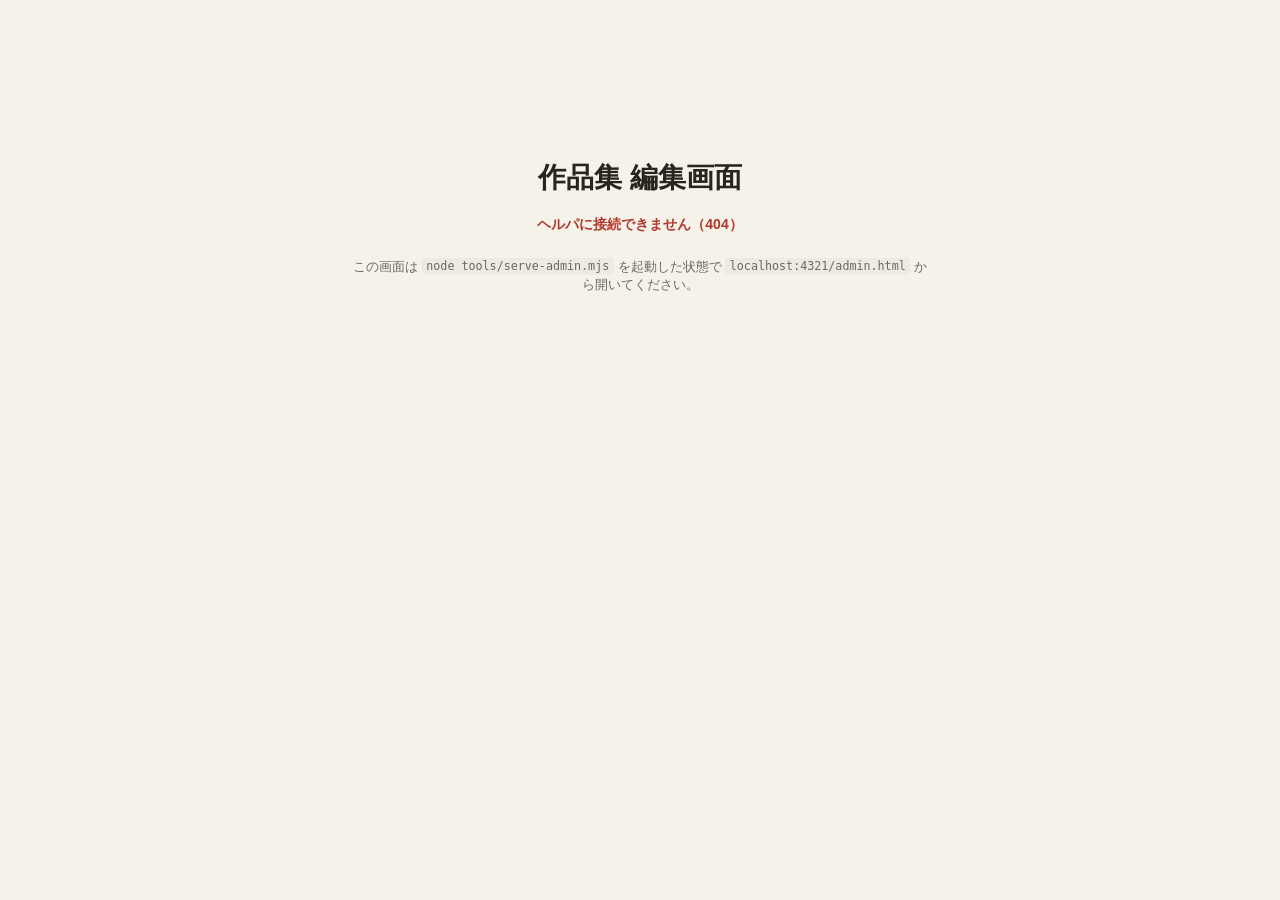
==== admin.html @ 7f68aa2d "サイトをデータ駆動化＋ローカル管理画面を追加 - content/site.json を唯一のソースに、tools/build_site.mjs で index.html/data.js を生成（見た" ====
<!DOCTYPE html>
<html lang="ja">
<head>
<meta charset="UTF-8">
<meta name="viewport" content="width=device-width, initial-scale=1">
<title>作品集 — 編集</title>
<link rel="icon" href='data:image/svg+xml,<svg xmlns="http://www.w3.org/2000/svg" viewBox="0 0 64 64"><rect width="64" height="64" rx="8" fill="%231f6f4a"/></svg>'>
<link rel="stylesheet" href="assets/admin/admin.css">
</head>
<body>
<div id="boot" class="boot">
  <h1>作品集 編集画面</h1>
  <p class="boot__msg" id="bootMsg">読み込み中…</p>
  <p class="boot__hint">この画面は <code>node tools/serve-admin.mjs</code> を起動した状態で <code>localhost:4321/admin.html</code> から開いてください。</p>
</div>

<div id="app" hidden>
  <header class="topbar">
    <div class="topbar__title">作品集 編集</div>
    <div class="topbar__actions">
      <a class="btn btn--ghost" href="index.html" target="_blank" rel="noopener">プレビュー↗</a>
      <button class="btn" id="btnSave">保存</button>
      <button class="btn btn--primary" id="btnPublish">本番へ公開</button>
    </div>
    <div class="topbar__status" id="status" aria-live="polite"></div>
  </header>

  <main class="wrap">
    <section class="editor" id="editor"></section>

    <aside class="side">
      <div class="panel" id="selPanel" hidden>
        <h2>選択中の画像</h2>
        <div class="sel">
          <img id="selImg" alt="">
          <div class="sel__body">
            <div class="sel__id" id="selId"></div>
            <label class="fld"><span>説明文（alt）</span>
              <textarea id="selAlt" rows="2" placeholder="画像の説明（読み上げ・代替表示用）"></textarea>
            </label>
            <div class="sel__btns">
              <button class="btn btn--sm" id="selUnplace">配置から外す</button>
              <button class="btn btn--sm btn--danger" id="selDelete">完全に削除</button>
            </div>
          </div>
        </div>
      </div>

      <div class="panel">
        <h2>画像を追加</h2>
        <label class="fld"><span>追加先セクション</span>
          <select id="upAct">
            <option value="1st">act.1 Tシャツイラスト</option>
            <option value="2nd">act.2 和風デザイン</option>
            <option value="3rd">act.3 グッズ</option>
            <option value="4th">act.4（夜・演舞）</option>
            <option value="ex">ギャラリーのみ（ex）</option>
          </select>
        </label>
        <label class="drop" id="drop">
          <input type="file" id="file" accept="image/*" hidden>
          画像を選ぶ / ここにドロップ
        </label>
        <p class="hint">アップロードすると自動でサイズ最適化され、選んだセクションの末尾に新しい行として追加されます。</p>
      </div>

      <div class="panel">
        <h2>ヘルプ</h2>
        <ul class="help">
          <li>画像は<b>ドラッグ</b>で行の中・行の間・セクション間を移動できます。</li>
          <li>画像を<b>クリック</b>すると説明文の編集・削除ができます。</li>
          <li>「行を追加」で新しい横一列を作れます。空の行は保存時に消えます。</li>
          <li>編集したら<b>保存</b>、それを世に出すときだけ<b>本番へ公開</b>。</li>
        </ul>
      </div>
    </aside>
  </main>
</div>

<script src="assets/admin/admin.js" defer></script>
</body>
</html>
---- assets/admin/admin.css ----
@charset "UTF-8";
:root {
  --washi: #f5f2ea; --sumi: #26251f; --soft: #6b6a62; --line: #dad6cc;
  --shu: #b3392b; --green: #1f6f4a; --panel: #fff; --shadow: 0 1px 3px rgba(0,0,0,.08);
  --font: "Hiragino Kaku Gothic ProN", "Hiragino Sans", "Yu Gothic", sans-serif;
}
* { box-sizing: border-box; }
body { margin: 0; font-family: var(--font); color: var(--sumi); background: var(--washi); font-size: 14px; }
img { display: block; max-width: 100%; }
code { background: #eceae2; padding: .1em .4em; border-radius: 4px; font-size: .9em; }

.boot { max-width: 40rem; margin: 12vh auto; padding: 2rem; text-align: center; }
.boot h1 { font-weight: 600; }
.boot__hint { color: var(--soft); font-size: 13px; margin-top: 1.5rem; }
.boot.error .boot__msg { color: var(--shu); font-weight: 600; }

.topbar { position: sticky; top: 0; z-index: 10; display: flex; align-items: center; gap: 1rem;
  padding: .7rem 1.2rem; background: var(--panel); border-bottom: 1px solid var(--line); box-shadow: var(--shadow); }
.topbar__title { font-weight: 600; letter-spacing: .04em; }
.topbar__actions { display: flex; gap: .5rem; margin-left: auto; }
.topbar__status { position: absolute; left: 1.2rem; bottom: -1.6rem; font-size: 12px; color: var(--soft); }
.topbar__status.ok { color: var(--green); } .topbar__status.err { color: var(--shu); }

.btn { font: inherit; border: 1px solid var(--line); background: #fff; color: var(--sumi);
  padding: .5rem .9rem; border-radius: 7px; cursor: pointer; transition: background .15s, border-color .15s; }
.btn:hover { background: #f0ede5; }
.btn:focus-visible { outline: 2px solid var(--shu); outline-offset: 2px; }
.btn--primary { background: var(--green); border-color: var(--green); color: #fff; }
.btn--primary:hover { background: #195c3d; }
.btn--ghost { background: transparent; }
.btn--danger { color: var(--shu); border-color: #e3b8b2; }
.btn--danger:hover { background: #f7e9e7; }
.btn--sm { padding: .35rem .6rem; font-size: 12px; }
.btn[disabled] { opacity: .5; cursor: default; }

.wrap { display: grid; grid-template-columns: minmax(0,1fr) 22rem; gap: 1.5rem; padding: 1.5rem; max-width: 90rem; margin: 0 auto; align-items: start; }
@media (max-width: 900px) { .wrap { grid-template-columns: minmax(0,1fr); } .side { order: -1; } }

.sec { background: var(--panel); border: 1px solid var(--line); border-radius: 10px; margin-bottom: 1.2rem; box-shadow: var(--shadow); overflow: hidden; }
.sec__head { display: flex; align-items: center; gap: .8rem; padding: .8rem 1rem; background: #faf8f2; border-bottom: 1px solid var(--line); flex-wrap: wrap; }
.sec__badge { font-weight: 700; letter-spacing: .05em; }
.sec__head input { font: inherit; padding: .35rem .5rem; border: 1px solid var(--line); border-radius: 6px; background: #fff; }
.sec__title { width: 6rem; font-weight: 600; }
.sec__sub { width: 11rem; }
.sec__body { padding: 1rem; }
.sec--night .sec__head { background: #23303a; color: #eee; border-color: #33424e; }
.sec--night .sec__badge { color: #fff; }

.row { display: flex; gap: .5rem; flex-wrap: wrap; align-items: stretch; min-height: 84px;
  padding: .5rem; border: 1.5px dashed var(--line); border-radius: 8px; margin-bottom: .5rem; background: #fcfbf7; }
.row.drop-hot { border-color: var(--shu); background: #fbeeeb; }
.row__tag { align-self: center; font-size: 11px; color: var(--soft); writing-mode: initial; padding: 0 .3rem; }

.chip { position: relative; border: 1px solid var(--line); border-radius: 6px; overflow: hidden; cursor: grab;
  background: #fff; width: 96px; height: 72px; flex: 0 0 auto; }
.chip:active { cursor: grabbing; }
.chip img { width: 100%; height: 100%; object-fit: cover; }
.chip.sel { outline: 3px solid var(--shu); outline-offset: 1px; }
.chip--wide { width: 150px; }
.chip__kind { position: absolute; left: 0; bottom: 0; font-size: 10px; background: rgba(179,57,43,.9); color: #fff; padding: 1px 4px; }
.chip.dragging { opacity: .4; }

.single { display: flex; align-items: center; gap: .6rem; padding: .4rem; border: 1px solid var(--line);
  border-radius: 8px; margin-bottom: .5rem; background: #fff; }
.single .chip { cursor: pointer; }
.single__ctl { display: flex; gap: .3rem; margin-left: auto; align-items: center; }
.single__label { font-size: 12px; color: var(--soft); }

.rowadd { font-size: 12px; color: var(--soft); background: none; border: none; cursor: pointer; padding: .3rem 0; }
.rowadd:hover { color: var(--shu); }

.side { display: flex; flex-direction: column; gap: 1rem; position: sticky; top: 4.5rem; }
.panel { background: var(--panel); border: 1px solid var(--line); border-radius: 10px; padding: 1rem; box-shadow: var(--shadow); }
.panel h2 { margin: 0 0 .7rem; font-size: 13px; letter-spacing: .05em; color: var(--soft); text-transform: uppercase; }
.fld { display: block; margin-bottom: .7rem; }
.fld > span { display: block; font-size: 12px; color: var(--soft); margin-bottom: .25rem; }
.fld textarea, .fld select, .fld input { width: 100%; font: inherit; padding: .45rem .5rem; border: 1px solid var(--line); border-radius: 6px; background: #fff; }
.hint { font-size: 12px; color: var(--soft); margin: .3rem 0 0; }
.help { margin: 0; padding-left: 1.1rem; font-size: 12.5px; color: var(--soft); line-height: 1.7; }
.help b { color: var(--sumi); }

.drop { display: grid; place-items: center; height: 90px; border: 2px dashed var(--line); border-radius: 8px;
  color: var(--soft); cursor: pointer; text-align: center; transition: border-color .15s, background .15s; }
.drop:hover, .drop.hot { border-color: var(--green); background: #eef6f1; color: var(--green); }

.sel { display: flex; gap: .8rem; }
.sel img { width: 84px; height: 84px; object-fit: cover; border-radius: 6px; border: 1px solid var(--line); }
.sel__body { flex: 1; min-width: 0; }
.sel__id { font-size: 12px; color: var(--soft); margin-bottom: .4rem; }
.sel__btns { display: flex; gap: .4rem; }

.prof-fields { display: grid; gap: .5rem; }
.prof-fields input { font: inherit; padding: .4rem .5rem; border: 1px solid var(--line); border-radius: 6px; }
.prof-line { display: flex; gap: .4rem; }
.prof-line input:first-child { width: 5rem; }
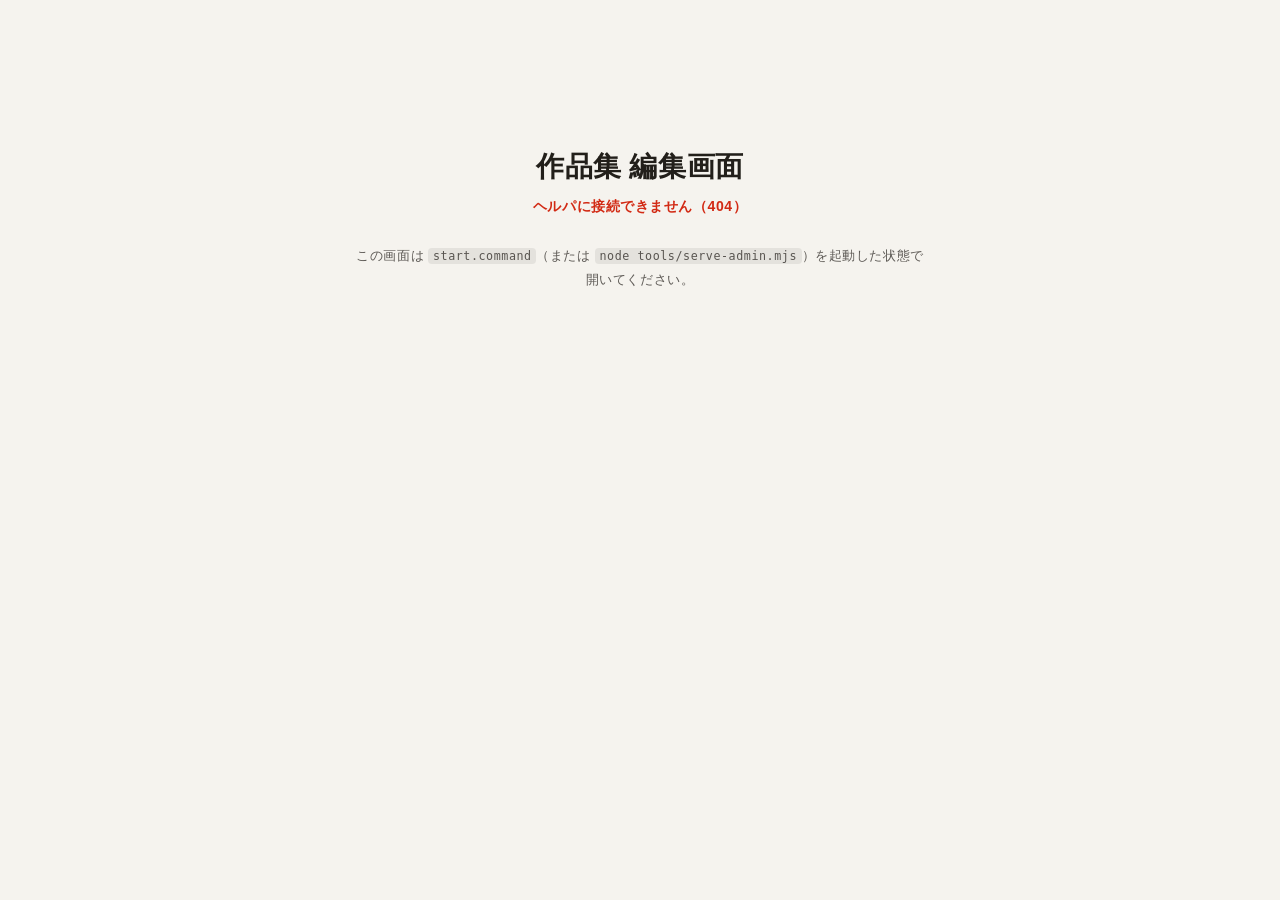
==== commit 6b7716db: "管理画面を全面刷新、幕間演出を削除しプロフィールへ写真吸収 - kure（幕間の暗転演出）を削除。夕暮れ写真はact5(profile)先頭のリード画像に吸収 - ギャラリーの表示順を content" ====
--- a/admin.html
+++ b/admin.html
@@ -5,13 +5,14 @@
 <meta name="viewport" content="width=device-width, initial-scale=1">
 <title>作品集 — 編集</title>
 <link rel="icon" href='data:image/svg+xml,<svg xmlns="http://www.w3.org/2000/svg" viewBox="0 0 64 64"><rect width="64" height="64" rx="8" fill="%231f6f4a"/></svg>'>
+<link rel="stylesheet" href="assets/css/style.css">
 <link rel="stylesheet" href="assets/admin/admin.css">
 </head>
 <body>
 <div id="boot" class="boot">
   <h1>作品集 編集画面</h1>
   <p class="boot__msg" id="bootMsg">読み込み中…</p>
-  <p class="boot__hint">この画面は <code>node tools/serve-admin.mjs</code> を起動した状態で <code>localhost:4321/admin.html</code> から開いてください。</p>
+  <p class="boot__hint">この画面は <code>start.command</code>（または <code>node tools/serve-admin.mjs</code>）を起動した状態で開いてください。</p>
 </div>
 
 <div id="app" hidden>
@@ -25,11 +26,16 @@
     <div class="topbar__status" id="status" aria-live="polite"></div>
   </header>
 
+  <div class="tray" id="tray" hidden>
+    <div class="tray__label">新しく追加した画像 <small>— ドラッグして好きな場所へ配置</small></div>
+    <div class="tray__items" id="trayItems"></div>
+  </div>
+
   <main class="wrap">
-    <section class="editor" id="editor"></section>
+    <section class="canvas" id="canvas"></section>
 
-    <aside class="side">
-      <div class="panel" id="selPanel" hidden>
+    <aside class="side" id="selPanel" hidden>
+      <div class="panel">
         <h2>選択中の画像</h2>
         <div class="sel">
           <img id="selImg" alt="">
@@ -38,45 +44,17 @@
             <label class="fld"><span>説明文（alt）</span>
               <textarea id="selAlt" rows="2" placeholder="画像の説明（読み上げ・代替表示用）"></textarea>
             </label>
-            <div class="sel__btns">
-              <button class="btn btn--sm" id="selUnplace">配置から外す</button>
-              <button class="btn btn--sm btn--danger" id="selDelete">完全に削除</button>
-            </div>
+            <button class="btn btn--sm btn--danger" id="selDelete">完全に削除</button>
           </div>
         </div>
-      </div>
-
-      <div class="panel">
-        <h2>画像を追加</h2>
-        <label class="fld"><span>追加先セクション</span>
-          <select id="upAct">
-            <option value="1st">act.1 Tシャツイラスト</option>
-            <option value="2nd">act.2 和風デザイン</option>
-            <option value="3rd">act.3 グッズ</option>
-            <option value="4th">act.4（夜・演舞）</option>
-            <option value="ex">ギャラリーのみ（ex）</option>
-          </select>
-        </label>
-        <label class="drop" id="drop">
-          <input type="file" id="file" accept="image/*" hidden>
-          画像を選ぶ / ここにドロップ
-        </label>
-        <p class="hint">アップロードすると自動でサイズ最適化され、選んだセクションの末尾に新しい行として追加されます。</p>
-      </div>
-
-      <div class="panel">
-        <h2>ヘルプ</h2>
-        <ul class="help">
-          <li>画像は<b>ドラッグ</b>で行の中・行の間・セクション間を移動できます。</li>
-          <li>画像を<b>クリック</b>すると説明文の編集・削除ができます。</li>
-          <li>「行を追加」で新しい横一列を作れます。空の行は保存時に消えます。</li>
-          <li>編集したら<b>保存</b>、それを世に出すときだけ<b>本番へ公開</b>。</li>
-        </ul>
+        <button class="btn btn--sm btn--ghost" id="selClose" style="margin-top:.6rem">閉じる</button>
       </div>
     </aside>
   </main>
 </div>
 
+<input type="file" id="fileInput" accept="image/*" hidden multiple>
+
 <script src="assets/admin/admin.js" defer></script>
 </body>
 </html>
--- a/assets/css/style.css
+++ b/assets/css/style.css
@@ -0,0 +1,528 @@
+@charset "UTF-8";
+/* ============================================================
+   岩田暉良 作品集
+   マクロ構造: ジャスティファイド・ロウ（行充填）の密な図録。
+   幕の変わり目のみフルブリードが破る。二幕（紙→夜→紙）。
+   規律: 色・字体は全てトークン経由 / アニメは transform・opacity のみ
+   critique: Philosophy 5 / Hierarchy 4 / Execution 4 / Specificity 5 / Restraint 4 / Variety 4
+   ============================================================ */
+
+/* ---------- tokens ---------- */
+:root {
+  /* 紙の幕 */
+  --washi:       oklch(0.965 0.008 95);
+  --washi-shade: oklch(0.932 0.012 95);
+  --sumi:        oklch(0.240 0.010 80);
+  --sumi-soft:   oklch(0.240 0.010 80 / 0.72);
+  --sumi-faint:  oklch(0.240 0.010 80 / 0.16);
+  --shu:         oklch(0.560 0.205 31);
+  --kin:         oklch(0.760 0.115 88);
+
+  /* 夜の幕 */
+  --night-bg:    oklch(0.145 0.015 285);
+  --night-shade: oklch(0.195 0.015 285);
+  --night-ink:   oklch(0.920 0.012 95);
+  --night-soft:  oklch(0.920 0.012 95 / 0.68);
+  --night-faint: oklch(0.920 0.012 95 / 0.18);
+  --shu-bright:  oklch(0.635 0.215 33);
+
+  /* 字体（システムのみ・ネットワークゼロ） */
+  --font-display: "Hiragino Mincho ProN", "Hiragino Mincho Pro", "YuMincho", "Yu Mincho", "Noto Serif JP", serif;
+  --font-ui: "Hiragino Kaku Gothic ProN", "Hiragino Sans", "Yu Gothic", "YuGothic", "Noto Sans JP", sans-serif;
+
+  /* 級数 */
+  --fs-display: clamp(3.2rem, 2rem + 6.5vw, 7rem);
+  --fs-maku:    clamp(2.6rem, 1.8rem + 4vw, 5.5rem);
+  --fs-h2:      clamp(1.35rem, 1.1rem + 1.2vw, 2rem);
+  --fs-body:    clamp(1rem, 0.94rem + 0.3vw, 1.125rem);
+  --fs-caption: 0.8125rem;
+  --fs-fig:     0.75rem;
+
+  --lh-body: 1.9;
+  --ls-body: 0.04em;
+  --ls-fig:  0.14em;
+
+  /* 余白（密） */
+  --gap: clamp(4px, 0.55vw, 9px);
+  --s-1: 0.25rem; --s-2: 0.5rem; --s-3: 1rem; --s-4: 1.5rem;
+  --s-5: 2.5rem;  --s-6: 4rem;
+
+  --w-spine: 100rem;
+
+  /* モーション */
+  --ease-out: cubic-bezier(0.22, 1, 0.36, 1);
+  --dur-reveal: 640ms;
+  --dur-akaten: 1300ms;
+}
+
+/* ---------- base ---------- */
+*, *::before, *::after { box-sizing: border-box; }
+
+html {
+  overflow-x: clip;
+  background: var(--washi);
+  scroll-behavior: smooth;
+}
+
+body {
+  margin: 0;
+  font-family: var(--font-ui);
+  font-size: var(--fs-body);
+  line-height: var(--lh-body);
+  letter-spacing: var(--ls-body);
+  color: var(--sumi);
+  -webkit-font-smoothing: antialiased;
+}
+
+img { max-width: 100%; height: auto; display: block; }
+
+h1, h2, h3, p, figure, figcaption { margin: 0; font-style: normal; }
+
+::selection { background: var(--shu); color: var(--washi); }
+
+:focus-visible {
+  outline: 2px solid var(--shu);
+  outline-offset: 3px;
+  transition: none;
+}
+[data-theme="night"] :focus-visible { outline-color: var(--kin); }
+
+/* ---------- 固定二層背景（暗転の機構） ---------- */
+.bg { position: fixed; inset: 0; z-index: -1; pointer-events: none; }
+.bg__paper, .bg__night { position: absolute; inset: 0; }
+.bg__paper { background: var(--washi); }
+.bg__paper::after {
+  content: "";
+  position: absolute; inset: 0;
+  background-image: url('data:image/svg+xml;utf8,<svg xmlns="http://www.w3.org/2000/svg" width="240" height="240"><filter id="p"><feTurbulence type="fractalNoise" baseFrequency="0.9" numOctaves="2" stitchTiles="stitch"/><feColorMatrix type="saturate" values="0"/></filter><rect width="240" height="240" filter="url(%23p)" opacity="0.55"/></svg>');
+  background-size: 240px 240px;
+  opacity: 0.05;
+}
+.bg__night {
+  background: var(--night-bg);
+  opacity: 0;
+  transition: opacity var(--dur-akaten) var(--ease-out);
+  will-change: opacity;
+}
+html[data-act="night"] .bg__night { opacity: 1; }
+
+/* ---------- スパイン ---------- */
+.spine {
+  max-width: var(--w-spine);
+  margin-inline: auto;
+  padding-inline: clamp(0.5rem, 1.5vw, 1.5rem);
+}
+
+/* フルブリード */
+.bleed {
+  width: 100vw;
+  margin-inline: calc(50% - 50vw);
+}
+
+/* ---------- 章 ---------- */
+.act { padding-block: var(--gap); position: relative; }
+.act[data-theme="night"] { color: var(--night-ink); }
+
+.act__head {
+  display: flex;
+  align-items: flex-end;
+  gap: clamp(0.6rem, 1.4vw, 1.25rem);
+  padding-block: var(--s-5) var(--s-3);
+}
+.maku-title {
+  writing-mode: vertical-rl;
+  text-orientation: mixed; /* 欧文は横倒し */
+  font-family: var(--font-display);
+  font-weight: 600;
+  font-size: var(--fs-maku);
+  line-height: 1;
+  letter-spacing: 0.06em;
+  max-height: 60svh;
+  color: currentColor;
+  font-feature-settings: "tnum" 1;
+}
+.maku-title .ch { display: inline-block; }
+
+/* 章題わきの和文サブラベル（横書き・ゴシック小字で明朝の大題に対比） */
+.maku-sub {
+  font-family: var(--font-ui);
+  font-size: clamp(0.8125rem, 0.72rem + 0.42vw, 1.1rem);
+  font-weight: 500;
+  letter-spacing: 0.14em;
+  line-height: 1;
+  color: var(--sumi-soft);
+  align-self: flex-end;
+  padding-block-end: 0.6em;
+}
+[data-theme="night"] .maku-sub { color: var(--night-soft); }
+
+/* ---------- 行充填ギャラリー（justified rows） ---------- */
+.row {
+  display: flex;
+  gap: var(--gap);
+  margin-block-end: var(--gap);
+}
+.row .plate {
+  flex: var(--ar) 1 0%;
+  min-width: 0;
+}
+.row .plate img { width: 100%; height: auto; }
+
+/* ---------- 図版 ---------- */
+.plate { position: relative; }
+.plate img { background: var(--washi-shade); }
+[data-theme="night"] .plate img { background: var(--night-shade); }
+
+.plate button {
+  all: unset;
+  display: block;
+  width: 100%;
+  cursor: zoom-in;
+}
+.plate button:hover img { opacity: 0.94; }
+.plate button:active img { opacity: 0.8; }
+.plate button:focus-visible { outline: 2px solid var(--shu); outline-offset: -2px; }
+[data-theme="night"] .plate button:focus-visible { outline-color: var(--kin); }
+/* transformはパララックスが専有するため遷移はopacityのみ */
+.plate button img { transition: opacity 200ms var(--ease-out); }
+
+/* ---------- パララックス ---------- */
+html.js [data-px] { will-change: transform; }
+html.js .bleed-photo--cover button { overflow: clip; display: block; }
+html.js .bleed-photo--cover img { will-change: transform; }
+
+/* ---------- 表紙 ---------- */
+.hyoshi {
+  min-height: 100svh;
+  display: grid;
+  grid-template-columns: minmax(0, 7fr) minmax(0, 5fr);
+  gap: var(--s-4);
+  align-items: center;
+  padding-block: var(--s-4);
+}
+.hyoshi__art { align-self: end; }
+.hyoshi__title-block {
+  justify-self: end;
+  display: flex;
+  flex-direction: row-reverse;
+  gap: var(--s-4);
+  align-items: flex-start;
+  height: min(72svh, 40rem);
+}
+.hyoshi__title {
+  writing-mode: vertical-rl;
+  font-family: var(--font-display);
+  font-weight: 600;
+  font-size: var(--fs-display);
+  letter-spacing: 0.14em;
+  line-height: 1;
+}
+.hyoshi__sub {
+  writing-mode: vertical-rl;
+  font-size: var(--fs-fig);
+  letter-spacing: var(--ls-fig);
+  color: var(--sumi-soft);
+  padding-block-start: 0.4rem;
+}
+
+/* ---------- フルブリード図版 ---------- */
+.bleed-photo { margin-block: var(--gap); position: relative; }
+.bleed-photo img { width: 100%; }
+.bleed-photo--cover img { height: 100svh; object-fit: cover; }
+
+/* ---------- 屏風 ---------- */
+.byobu {
+  overflow-x: auto;
+  overscroll-behavior-x: contain;
+  block-size: clamp(320px, 74vh, 780px);
+  background: var(--washi-shade);
+}
+.byobu__inner {
+  position: relative;
+  block-size: 100%;
+  aspect-ratio: 3501 / 1197;
+}
+.byobu__inner img {
+  position: absolute;
+  inset: 0;
+  width: 100%;
+  height: 100%;
+  object-fit: contain;
+}
+.byobu__folds {
+  position: absolute;
+  inset: 0;
+  pointer-events: none;
+  background: repeating-linear-gradient(
+    90deg,
+    oklch(0.2 0.01 80 / 0.07) 0,
+    transparent 1.2%,
+    transparent 15.4%,
+    oklch(1 0 0 / 0.05) 16.55%,
+    oklch(0.2 0.01 80 / 0.07) 16.6667%
+  );
+}
+.byobu-wrap { position: relative; margin-block-end: var(--gap); }
+.byobu-hint {
+  position: absolute;
+  inset-inline-end: 0;
+  inset-block-end: 0;
+  padding: 0.15rem 0.6rem;
+  background: oklch(0.965 0.008 95 / 0.85);
+  font-size: var(--fs-caption);
+  color: var(--sumi-soft);
+  pointer-events: none;
+}
+
+/* ---------- 記（About） ---------- */
+.shirusu__grid {
+  display: grid;
+  grid-template-columns: minmax(0, 5fr) minmax(0, 7fr);
+  gap: var(--s-4);
+  align-items: start;
+  margin-block-end: var(--gap);
+}
+.shirusu__photo img { width: 100%; height: auto; }
+.shirusu h3 {
+  font-family: var(--font-display);
+  font-weight: 600;
+  font-size: var(--fs-h2);
+  letter-spacing: 0.12em;
+  margin-block: var(--s-4) var(--s-2);
+}
+.shirusu h3:first-of-type { margin-block-start: 0; }
+.shirusu h3 small {
+  font-family: var(--font-ui);
+  font-weight: 400;
+  font-size: var(--fs-fig);
+  letter-spacing: var(--ls-fig);
+  color: var(--sumi-soft);
+  margin-inline-start: var(--s-2);
+}
+.shirusu ul { list-style: none; margin: 0; padding: 0; }
+.shirusu li {
+  padding-block: var(--s-1);
+  border-block-end: 1px solid var(--sumi-faint);
+  display: flex;
+  gap: var(--s-4);
+  align-items: baseline;
+}
+.shirusu li b {
+  font-family: var(--font-ui);
+  font-weight: 400;
+  font-size: var(--fs-fig);
+  letter-spacing: var(--ls-fig);
+  color: var(--sumi-soft);
+  min-inline-size: 3.5rem;
+  font-feature-settings: "tnum" 1;
+}
+
+/* ---------- 蔵（収蔵庫） ---------- */
+.kura { content-visibility: auto; contain-intrinsic-size: auto 2200px; }
+.kura__grid {
+  display: grid;
+  grid-template-columns: repeat(auto-fill, minmax(min(110px, 100%), 1fr));
+  gap: var(--gap);
+}
+.kura__cell {
+  all: unset;
+  position: relative;
+  aspect-ratio: 1;
+  cursor: zoom-in;
+  overflow: clip;
+}
+.kura__cell img {
+  width: 100%;
+  height: 100%;
+  object-fit: cover;
+  opacity: 0.88;
+  transition: opacity 180ms var(--ease-out);
+  background: var(--washi-shade);
+}
+.kura__cell:hover img { opacity: 1; }
+.kura__cell:active img { opacity: 0.75; }
+.kura__cell:focus-visible { outline: 2px solid var(--shu); outline-offset: -2px; }
+.kura__no {
+  position: absolute;
+  inset-inline-start: 0;
+  inset-block-end: 0;
+  font-family: var(--font-ui);
+  font-size: 0.625rem;
+  letter-spacing: 0.08em;
+  padding: 0.1rem 0.35rem;
+  background: oklch(0.965 0.008 95 / 0.85);
+  color: var(--sumi);
+  opacity: 0;
+  transition: opacity 180ms var(--ease-out);
+  font-feature-settings: "tnum" 1;
+}
+.kura__cell:hover .kura__no,
+.kura__cell:focus-visible .kura__no { opacity: 1; }
+
+/* ---------- 奥付 ---------- */
+.okuzuke {
+  padding-block: var(--s-5);
+  text-align: center;
+  font-size: var(--fs-caption);
+  letter-spacing: 0.18em;
+  color: var(--sumi-soft);
+}
+
+/* ---------- 索引ナビ ---------- */
+.nav {
+  position: fixed;
+  right: clamp(0.5rem, 1.5vw, 1.5rem);
+  top: 50%;
+  transform: translateY(-50%);
+  z-index: 10;
+  display: flex;
+  flex-direction: column;
+  gap: var(--s-2);
+  text-align: center;
+}
+.nav a {
+  font-family: var(--font-display);
+  font-size: 0.8125rem;
+  font-feature-settings: "tnum" 1;
+  text-decoration: none;
+  color: var(--sumi-soft);
+  padding: var(--s-1) var(--s-2);
+}
+.nav a:hover { color: var(--shu); }
+.nav a:active { transform: translateY(1px); }
+.nav a:focus-visible { outline: 2px solid var(--shu); outline-offset: 2px; }
+html[data-act="night"] .nav a { color: var(--night-soft); }
+html[data-act="night"] .nav a:hover { color: var(--shu-bright); }
+html[data-act="night"] .nav a:focus-visible { outline-color: var(--kin); }
+
+/* ---------- ライトボックス ---------- */
+.lb {
+  border: none;
+  padding: 0;
+  background: transparent;
+  max-inline-size: 100vw;
+  max-block-size: 100svh;
+  inline-size: 100vw;
+  block-size: 100svh;
+  overscroll-behavior: contain;
+}
+.lb::backdrop { background: oklch(0.1 0.012 285 / 0.94); }
+.lb__stage {
+  position: relative;
+  inline-size: 100%;
+  block-size: 100%;
+  display: grid;
+  place-items: center;
+}
+.lb__img {
+  max-inline-size: min(94vw, 1800px);
+  max-block-size: 86svh;
+  inline-size: auto;
+  height: auto;
+  object-fit: contain;
+  background: var(--night-shade);
+  transition: opacity 220ms var(--ease-out);
+}
+.lb__img.is-switching { opacity: 0; }
+/* 操作ボタン: 常時視認できるチップ。画像より前面（z-index）で被り無し */
+.lb button {
+  all: unset;
+  position: absolute;
+  z-index: 5;
+  cursor: pointer;
+  display: grid;
+  place-items: center;
+  inline-size: 2.75rem;
+  block-size: 2.75rem;
+  border-radius: 50%;
+  background: oklch(0.145 0.015 285 / 0.7);
+  color: var(--night-ink);
+  font-family: var(--font-ui);
+  font-size: 1.25rem;
+  line-height: 1;
+  opacity: 0.9;
+  transition: opacity 150ms var(--ease-out), transform 150ms var(--ease-out);
+}
+.lb button:hover { opacity: 1; }
+.lb button:active { transform: scale(0.92); }
+.lb button:focus-visible { outline: 2px solid var(--kin); outline-offset: 2px; opacity: 1; }
+/* 詳細度注意: `.lb button`（0-1-1）の all:unset に負けないよう二重クラスで上書きする */
+.lb .lb__close {
+  inset-block-start: max(1rem, env(safe-area-inset-top));
+  inset-inline-end: max(1rem, env(safe-area-inset-right));
+}
+.lb .lb__prev { inset-inline-start: max(0.6rem, env(safe-area-inset-left)); inset-block-start: 50%; transform: translateY(-50%); }
+.lb .lb__next { inset-inline-end: max(0.6rem, env(safe-area-inset-right)); inset-block-start: 50%; transform: translateY(-50%); }
+.lb .lb__prev:active { transform: translateY(-50%) scale(0.92); }
+.lb .lb__next:active { transform: translateY(-50%) scale(0.92); }
+/* 拡大表示中はページ側の固定UIを消す（被り防止） */
+html.lb-open .nav { visibility: hidden; }
+
+/* ---------- 欠図（unhappy path） ---------- */
+.plate.is-missing img, .kura__cell.is-missing img { visibility: hidden; }
+.plate.is-missing::before, .kura__cell.is-missing::before {
+  content: "欠";
+  position: absolute;
+  inset: 0;
+  display: grid;
+  place-items: center;
+  font-family: var(--font-display);
+  font-size: var(--fs-h2);
+  color: var(--sumi-faint);
+  background: var(--washi-shade);
+  border: 1px dashed var(--sumi-faint);
+}
+[data-theme="night"] .plate.is-missing::before {
+  background: var(--night-shade);
+  border-color: var(--night-faint);
+  color: var(--night-faint);
+}
+
+/* ---------- リビール（JS有効時のみ隠す） ---------- */
+html.js [data-reveal] {
+  opacity: 0;
+  transform: translate3d(0, 24px, 0);
+}
+html.js [data-reveal].is-in {
+  opacity: 1;
+  transform: none;
+  transition: opacity var(--dur-reveal) var(--ease-out), transform var(--dur-reveal) var(--ease-out);
+  transition-delay: calc(var(--stagger, 0) * 80ms);
+}
+html.js .maku-title .ch {
+  opacity: 0;
+  transform: translate3d(0, 0.5em, 0) rotate(3deg);
+  transform-origin: left bottom;
+}
+html.js .maku-title.is-in .ch {
+  opacity: 1;
+  transform: none;
+  transition: opacity 700ms var(--ease-out), transform 700ms var(--ease-out);
+  transition-delay: calc(var(--i, 0) * 90ms);
+}
+
+/* ---------- レスポンシブ ---------- */
+@media (max-width: 767px) {
+  .nav { display: none; }
+  .hyoshi { grid-template-columns: minmax(0, 1fr); }
+  .hyoshi__title-block { justify-self: end; height: min(52svh, 24rem); }
+  .hyoshi__art { order: 2; }
+  .shirusu__grid { grid-template-columns: minmax(0, 1fr); }
+  .byobu { block-size: 320px; }
+  .bleed-photo--cover img { height: 72svh; }
+  .kura__grid { grid-template-columns: repeat(auto-fill, minmax(min(80px, 100%), 1fr)); }
+}
+
+/* 極小幅でも行充填を維持する（複数列の密なグリッド＝物量を見せる） */
+
+/* ---------- reduced motion ---------- */
+@media (prefers-reduced-motion: reduce) {
+  html { scroll-behavior: auto; }
+  html.js [data-reveal] { transform: none; }
+  html.js [data-reveal].is-in { transition: opacity 150ms linear; transition-delay: 0ms; }
+  html.js .maku-title .ch { transform: none; }
+  html.js .maku-title.is-in .ch { transition: opacity 150ms linear; transition-delay: 0ms; }
+  .bg__night { transition-duration: 150ms; }
+  .plate button img, .kura__cell img, .lb__img { transition: none; }
+  html.js [data-px], html.js .bleed-photo--cover img { will-change: auto; }
+}
--- a/assets/admin/admin.css
+++ b/assets/admin/admin.css
@@ -1,95 +1,163 @@
 @charset "UTF-8";
+/* 実サイトの assets/css/style.css を先に読み込み、色・字体トークン（--washi, --sumi, --shu, --font-*等）を
+   そのまま流用する。ここでは編集画面固有のクロームだけを定義する。 */
 :root {
-  --washi: #f5f2ea; --sumi: #26251f; --soft: #6b6a62; --line: #dad6cc;
-  --shu: #b3392b; --green: #1f6f4a; --panel: #fff; --shadow: 0 1px 3px rgba(0,0,0,.08);
-  --font: "Hiragino Kaku Gothic ProN", "Hiragino Sans", "Yu Gothic", sans-serif;
+  --panel: #fff;
+  --line: oklch(0.24 0.01 80 / 0.14);
+  --danger-bg: #f7e9e7;
+  --shadow: 0 1px 3px rgba(0,0,0,.08);
+  --zoom: 0.62; /* 実サイトの寸法を編集画面に収めるための縮小率（座標計算に影響しないCSS zoom） */
 }
 * { box-sizing: border-box; }
-body { margin: 0; font-family: var(--font); color: var(--sumi); background: var(--washi); font-size: 14px; }
+html, body { background: var(--washi); }
+body { margin: 0; font-family: var(--font-ui); color: var(--sumi); font-size: 14px; }
 img { display: block; max-width: 100%; }
-code { background: #eceae2; padding: .1em .4em; border-radius: 4px; font-size: .9em; }
+code { background: oklch(0.24 0.01 80 / 0.08); padding: .1em .4em; border-radius: 4px; font-size: .9em; }
 
 .boot { max-width: 40rem; margin: 12vh auto; padding: 2rem; text-align: center; }
-.boot h1 { font-weight: 600; }
-.boot__hint { color: var(--soft); font-size: 13px; margin-top: 1.5rem; }
+.boot h1 { font-family: var(--font-display); font-weight: 600; }
+.boot__hint { color: var(--sumi-soft); font-size: 13px; margin-top: 1.5rem; }
 .boot.error .boot__msg { color: var(--shu); font-weight: 600; }
 
-.topbar { position: sticky; top: 0; z-index: 10; display: flex; align-items: center; gap: 1rem;
+/* ---------- topbar ---------- */
+.topbar { position: sticky; top: 0; z-index: 30; display: flex; align-items: center; gap: 1rem;
   padding: .7rem 1.2rem; background: var(--panel); border-bottom: 1px solid var(--line); box-shadow: var(--shadow); }
-.topbar__title { font-weight: 600; letter-spacing: .04em; }
+.topbar__title { font-family: var(--font-display); font-weight: 600; letter-spacing: .04em; }
 .topbar__actions { display: flex; gap: .5rem; margin-left: auto; }
-.topbar__status { position: absolute; left: 1.2rem; bottom: -1.6rem; font-size: 12px; color: var(--soft); }
-.topbar__status.ok { color: var(--green); } .topbar__status.err { color: var(--shu); }
+.topbar__status { position: absolute; left: 1.2rem; bottom: -1.6rem; font-size: 12px; color: var(--sumi-soft); }
+.topbar__status.ok { color: #1f6f4a; } .topbar__status.err { color: var(--shu); }
 
 .btn { font: inherit; border: 1px solid var(--line); background: #fff; color: var(--sumi);
   padding: .5rem .9rem; border-radius: 7px; cursor: pointer; transition: background .15s, border-color .15s; }
-.btn:hover { background: #f0ede5; }
+.btn:hover { background: oklch(0.24 0.01 80 / 0.05); }
 .btn:focus-visible { outline: 2px solid var(--shu); outline-offset: 2px; }
-.btn--primary { background: var(--green); border-color: var(--green); color: #fff; }
+.btn--primary { background: #1f6f4a; border-color: #1f6f4a; color: #fff; }
 .btn--primary:hover { background: #195c3d; }
 .btn--ghost { background: transparent; }
 .btn--danger { color: var(--shu); border-color: #e3b8b2; }
-.btn--danger:hover { background: #f7e9e7; }
+.btn--danger:hover { background: var(--danger-bg); }
 .btn--sm { padding: .35rem .6rem; font-size: 12px; }
 .btn[disabled] { opacity: .5; cursor: default; }
 
-.wrap { display: grid; grid-template-columns: minmax(0,1fr) 22rem; gap: 1.5rem; padding: 1.5rem; max-width: 90rem; margin: 0 auto; align-items: start; }
-@media (max-width: 900px) { .wrap { grid-template-columns: minmax(0,1fr); } .side { order: -1; } }
+/* ---------- 新規アップロードのトレイ ---------- */
+.tray { background: oklch(0.76 0.115 88 / 0.12); border-bottom: 1px solid var(--line); padding: .7rem 1.2rem; }
+.tray__label { font-size: 12px; color: var(--sumi-soft); margin-bottom: .5rem; }
+.tray__label small { opacity: .8; }
+.tray__items { display: flex; gap: .5rem; flex-wrap: wrap; }
+.tray .chip { width: 84px; height: 84px; }
 
-.sec { background: var(--panel); border: 1px solid var(--line); border-radius: 10px; margin-bottom: 1.2rem; box-shadow: var(--shadow); overflow: hidden; }
-.sec__head { display: flex; align-items: center; gap: .8rem; padding: .8rem 1rem; background: #faf8f2; border-bottom: 1px solid var(--line); flex-wrap: wrap; }
-.sec__badge { font-weight: 700; letter-spacing: .05em; }
-.sec__head input { font: inherit; padding: .35rem .5rem; border: 1px solid var(--line); border-radius: 6px; background: #fff; }
-.sec__title { width: 6rem; font-weight: 600; }
-.sec__sub { width: 11rem; }
-.sec__body { padding: 1rem; }
-.sec--night .sec__head { background: #23303a; color: #eee; border-color: #33424e; }
-.sec--night .sec__badge { color: #fff; }
+/* ---------- レイアウト ---------- */
+.wrap { display: grid; grid-template-columns: minmax(0,1fr) 20rem; gap: 0; max-width: 100%; margin: 0 auto; align-items: start; }
+@media (max-width: 900px) { .wrap { grid-template-columns: minmax(0,1fr); } }
 
-.row { display: flex; gap: .5rem; flex-wrap: wrap; align-items: stretch; min-height: 84px;
-  padding: .5rem; border: 1.5px dashed var(--line); border-radius: 8px; margin-bottom: .5rem; background: #fcfbf7; }
-.row.drop-hot { border-color: var(--shu); background: #fbeeeb; }
-.row__tag { align-self: center; font-size: 11px; color: var(--soft); writing-mode: initial; padding: 0 .3rem; }
+.canvas { min-width: 0; padding-block: 1rem; }
 
-.chip { position: relative; border: 1px solid var(--line); border-radius: 6px; overflow: hidden; cursor: grab;
-  background: #fff; width: 96px; height: 72px; flex: 0 0 auto; }
-.chip:active { cursor: grabbing; }
-.chip img { width: 100%; height: 100%; object-fit: cover; }
-.chip.sel { outline: 3px solid var(--shu); outline-offset: 1px; }
-.chip--wide { width: 150px; }
-.chip__kind { position: absolute; left: 0; bottom: 0; font-size: 10px; background: rgba(179,57,43,.9); color: #fff; padding: 1px 4px; }
-.chip.dragging { opacity: .4; }
+/* ---------- セクション ---------- */
+.ed-sec { border-block-end: 1px dashed var(--line); padding-block-end: 1rem; margin-block-end: 1rem; }
+.ed-sec__head { display: flex; align-items: center; gap: .8rem; padding: .5rem clamp(1rem,3vw,2.5rem); flex-wrap: wrap;
+  position: sticky; top: 56px; z-index: 5; background: oklch(0.965 0.008 95 / 0.92); backdrop-filter: blur(4px); }
+[data-theme="night"].ed-sec__head { background: oklch(0.145 0.015 285 / 0.92); }
+.ed-sec__badge { font-family: var(--font-display); font-weight: 700; letter-spacing: .05em; color: var(--shu); white-space: nowrap; }
+.ed-sec__head input { font: inherit; padding: .35rem .5rem; border: 1px solid var(--line); border-radius: 6px; background: #fff; }
+.ed-sec__title { width: 6rem; font-weight: 600; }
+.ed-sec__sub { width: 11rem; }
+.ed-sec__note { font-size: 11.5px; color: var(--sumi-soft); margin-inline-start: auto; }
 
-.single { display: flex; align-items: center; gap: .6rem; padding: .4rem; border: 1px solid var(--line);
-  border-radius: 8px; margin-bottom: .5rem; background: #fff; }
-.single .chip { cursor: pointer; }
-.single__ctl { display: flex; gap: .3rem; margin-left: auto; align-items: center; }
-.single__label { font-size: 12px; color: var(--soft); }
+/* 実サイトのクラス(.spine/.act/.row/.plate/.bleed 等)をズームして再利用する舞台 */
+.ed-stage { zoom: var(--zoom); background: var(--washi); }
+.ed-stage[data-theme="night"] { background: var(--night-bg); color: var(--night-ink); }
+.ed-stage .spine { padding-block: .5rem; }
+.ed-stage .act__head { padding-block: 1rem .5rem; }
+.ed-stage .row { margin-block-end: 0; }
 
-.rowadd { font-size: 12px; color: var(--soft); background: none; border: none; cursor: pointer; padding: .3rem 0; }
-.rowadd:hover { color: var(--shu); }
+/* ---------- 編集ブロック（行・全幅・全画面・屏風をすべて同じ見た目で扱う） ---------- */
+.ed-block { position: relative; margin-block-end: calc(var(--gap) / var(--zoom, 1)); }
+.ed-block__bar {
+  zoom: calc(1 / var(--zoom)); /* ツールバーは等倍に戻す（実サイズのボタンにするため） */
+  display: flex; align-items: center; gap: .4rem; padding: .25rem clamp(.5rem,2vw,1.5rem);
+  opacity: 0; transition: opacity .12s;
+}
+.ed-block:hover .ed-block__bar, .ed-block:focus-within .ed-block__bar { opacity: 1; }
+.ed-handle { cursor: grab; padding: .2rem .5rem; border-radius: 5px; border: 1px solid var(--line); background: #fff; font-size: 13px; color: var(--sumi-soft); user-select: none; }
+.ed-handle:active { cursor: grabbing; }
+.ed-block.dragging-block { opacity: .35; }
+.ed-type { font: inherit; font-size: 12px; padding: .25rem .4rem; border: 1px solid var(--line); border-radius: 5px; background: #fff; }
+.ed-del { font: inherit; font-size: 12px; padding: .25rem .55rem; border: 1px solid #e3b8b2; border-radius: 5px; background: #fff; color: var(--shu); cursor: pointer; }
+.ed-del:hover { background: var(--danger-bg); }
+.ed-block__drop { position: absolute; inset: -2px 0 auto 0; block-size: 12px; z-index: 4; }
+.ed-block__drop.gap-hot::after { content:""; position:absolute; inset-inline: clamp(1rem,3vw,2.5rem); block-size: 3px; background: var(--shu); top: 4px; border-radius: 2px; }
 
-.side { display: flex; flex-direction: column; gap: 1rem; position: sticky; top: 4.5rem; }
+/* 画像チップ: 行内・全幅・全画面・屏風・トレイ・ギャラリー、すべて共通の見た目 */
+.ed-img-wrap { position: relative; }
+.ed-img-wrap.drag-hot img, .ed-img-wrap.drag-hot .byobu__inner img { outline: 3px solid var(--shu); outline-offset: -3px; }
+.ed-img-wrap.dragging img { opacity: .35; }
+.ed-img-wrap .ed-edit {
+  zoom: calc(1 / var(--zoom));
+  position: absolute; top: .4rem; right: .4rem; z-index: 3;
+  font-size: 11px; padding: .2rem .5rem; border-radius: 5px; border: 1px solid var(--line);
+  background: oklch(0.965 0.008 95 / 0.9); color: var(--sumi); cursor: pointer; opacity: 0; transition: opacity .12s;
+}
+.ed-img-wrap:hover .ed-edit { opacity: 1; }
+.ed-img-wrap img { cursor: grab; }
+.ed-img-wrap img:active { cursor: grabbing; }
+
+/* 行の末尾: ドロップで画像を追加できる余白ゾーン */
+.ed-row-tail { flex: 0 0 auto; inline-size: clamp(48px, 8%, 96px); min-block-size: 64px; border: 1.5px dashed var(--line);
+  border-radius: 6px; display: grid; place-items: center; color: var(--sumi-soft); font-size: 20px; opacity: .5; }
+.ed-row-tail.drag-hot { opacity: 1; border-color: var(--shu); color: var(--shu); background: oklch(0.56 0.2 31 / 0.06); }
+
+.ed-add-row { zoom: 1; font-size: 12px; color: var(--sumi-soft); background: none; border: none; cursor: pointer; padding: .4rem clamp(1rem,3vw,2.5rem); }
+.ed-add-row:hover { color: var(--shu); }
+
+/* 屏風: 管理画面ではスクロール不要・全幅表示 */
+.ed-stage .byobu { overflow: visible; block-size: auto; }
+.ed-stage .byobu__inner { aspect-ratio: auto; block-size: auto; }
+.ed-stage .byobu__inner img { position: static; width: 100%; height: auto; }
+.ed-stage .byobu-hint { display: none; }
+
+/* 全幅・全画面・屏風を編集画面では区別しない（実サイトでのみ挙動が変わる） */
+.ed-stage .bleed-photo--cover img { height: auto; }
+.ed-stage .bleed, .ed-stage .byobu-wrap { margin-block: 0; }
+
+/* プロフィール編集 */
+.ed-profile { zoom: calc(1 / var(--zoom)); padding: 1rem clamp(1rem,3vw,2.5rem) 0; display: grid; gap: .6rem; max-width: 46rem; }
+.ed-profile h3 { font-family: var(--font-display); font-size: 1rem; margin: .6rem 0 0; }
+.ed-profile input, .ed-profile textarea { font: inherit; width: 100%; box-sizing: border-box; padding: .45rem .55rem;
+  border: 1px solid var(--line); border-radius: 6px; background: #fff; }
+.ed-profile .row2 { display: grid; grid-template-columns: 1fr 1fr; gap: .5rem; }
+.ed-profile .skill-line { display: flex; gap: .4rem; align-items: center; }
+.ed-profile .skill-line input { flex: 1; }
+.ed-profile .edu-line { display: flex; gap: .4rem; }
+.ed-profile .edu-line input:first-child { width: 5rem; flex: 0 0 auto; }
+.ed-profile .item-del { border: none; background: none; color: var(--shu); cursor: pointer; font-size: 16px; padding: 0 .3rem; }
+.ed-profile .item-add { align-self: start; font-size: 12px; color: var(--sumi-soft); background: none; border: none; cursor: pointer; }
+
+/* ---------- ギャラリー ---------- */
+.ed-gallery { padding: .8rem clamp(1rem,3vw,2.5rem) 1.4rem; }
+.ed-gallery__ctrl { display: flex; align-items: center; gap: .8rem; margin-block-end: .8rem; flex-wrap: wrap; }
+.ed-gallery__ctrl label { font-size: 12px; color: var(--sumi-soft); display: flex; align-items: center; gap: .4rem; }
+.ed-gallery__ctrl input[type="range"] { width: 10rem; }
+.ed-gallery__count { font-size: 12px; color: var(--sumi-soft); margin-inline-start: auto; }
+.ed-gallery__grid { display: grid; grid-template-columns: repeat(auto-fill, minmax(var(--gallery-cell, 96px), 1fr)); gap: 3px; }
+.ed-gallery__cell { position: relative; aspect-ratio: 1; }
+.ed-gallery__cell img { width: 100%; height: 100%; object-fit: cover; cursor: grab; }
+.ed-gallery__cell.drag-hot img { outline: 3px solid var(--shu); outline-offset: -3px; }
+.ed-gallery__cell.dragging img { opacity: .35; }
+.ed-gallery__x { position: absolute; top: 2px; right: 2px; width: 18px; height: 18px; line-height: 16px; text-align: center;
+  border-radius: 50%; border: none; background: oklch(0.965 0.008 95 / 0.9); color: var(--shu); font-size: 12px; cursor: pointer; opacity: 0; }
+.ed-gallery__cell:hover .ed-gallery__x { opacity: 1; }
+.ed-gallery__add { aspect-ratio: 1; display: grid; place-items: center; border: 2px dashed var(--line); border-radius: 6px;
+  color: var(--sumi-soft); cursor: pointer; font-size: 24px; }
+.ed-gallery__add:hover, .ed-gallery__add.drag-hot { border-color: #1f6f4a; color: #1f6f4a; background: oklch(0.7 0.1 150 / 0.08); }
+
+/* ---------- 選択パネル ---------- */
+.side { position: sticky; top: 4.5rem; padding: 1rem; }
 .panel { background: var(--panel); border: 1px solid var(--line); border-radius: 10px; padding: 1rem; box-shadow: var(--shadow); }
-.panel h2 { margin: 0 0 .7rem; font-size: 13px; letter-spacing: .05em; color: var(--soft); text-transform: uppercase; }
+.panel h2 { margin: 0 0 .7rem; font-size: 13px; letter-spacing: .05em; color: var(--sumi-soft); text-transform: uppercase; }
 .fld { display: block; margin-bottom: .7rem; }
-.fld > span { display: block; font-size: 12px; color: var(--soft); margin-bottom: .25rem; }
-.fld textarea, .fld select, .fld input { width: 100%; font: inherit; padding: .45rem .5rem; border: 1px solid var(--line); border-radius: 6px; background: #fff; }
-.hint { font-size: 12px; color: var(--soft); margin: .3rem 0 0; }
-.help { margin: 0; padding-left: 1.1rem; font-size: 12.5px; color: var(--soft); line-height: 1.7; }
-.help b { color: var(--sumi); }
-
-.drop { display: grid; place-items: center; height: 90px; border: 2px dashed var(--line); border-radius: 8px;
-  color: var(--soft); cursor: pointer; text-align: center; transition: border-color .15s, background .15s; }
-.drop:hover, .drop.hot { border-color: var(--green); background: #eef6f1; color: var(--green); }
-
+.fld > span { display: block; font-size: 12px; color: var(--sumi-soft); margin-bottom: .25rem; }
+.fld textarea { width: 100%; font: inherit; padding: .45rem .5rem; border: 1px solid var(--line); border-radius: 6px; background: #fff; box-sizing: border-box; }
 .sel { display: flex; gap: .8rem; }
 .sel img { width: 84px; height: 84px; object-fit: cover; border-radius: 6px; border: 1px solid var(--line); }
 .sel__body { flex: 1; min-width: 0; }
-.sel__id { font-size: 12px; color: var(--soft); margin-bottom: .4rem; }
-.sel__btns { display: flex; gap: .4rem; }
-
-.prof-fields { display: grid; gap: .5rem; }
-.prof-fields input { font: inherit; padding: .4rem .5rem; border: 1px solid var(--line); border-radius: 6px; }
-.prof-line { display: flex; gap: .4rem; }
-.prof-line input:first-child { width: 5rem; }
+.sel__id { font-size: 12px; color: var(--sumi-soft); margin-bottom: .4rem; }
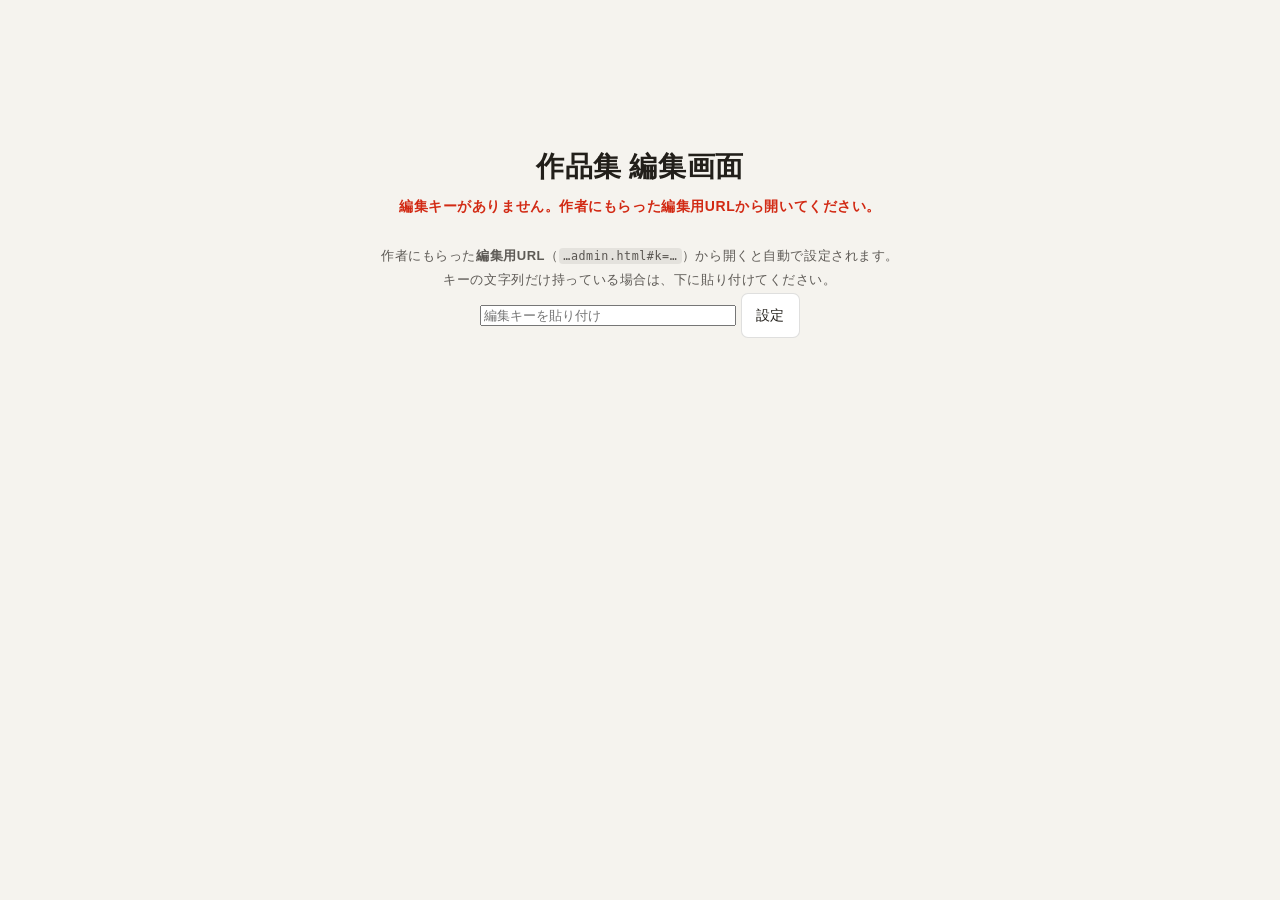
==== commit 14747dfb: "編集画面をブラウザ完結化 — Node.js不要でGitHub直結・公開はActionsに移管 - admin.js を GitHub API 直結に書き換え(保存=draftブランチ/公開=main" ====
--- a/admin.html
+++ b/admin.html
@@ -12,14 +12,19 @@
 <div id="boot" class="boot">
   <h1>作品集 編集画面</h1>
   <p class="boot__msg" id="bootMsg">読み込み中…</p>
-  <p class="boot__hint">この画面は <code>start.command</code>（または <code>node tools/serve-admin.mjs</code>）を起動した状態で開いてください。</p>
+  <div id="keyForm" hidden>
+    <p class="boot__hint">作者にもらった<b>編集用URL</b>（<code>…admin.html#k=…</code>）から開くと自動で設定されます。<br>
+    キーの文字列だけ持っている場合は、下に貼り付けてください。</p>
+    <p><input id="keyInput" type="password" placeholder="編集キーを貼り付け" style="width:16rem">
+    <button class="btn" id="keySave">設定</button></p>
+  </div>
 </div>
 
 <div id="app" hidden>
   <header class="topbar">
     <div class="topbar__title">作品集 編集</div>
     <div class="topbar__actions">
-      <a class="btn btn--ghost" href="index.html" target="_blank" rel="noopener">プレビュー↗</a>
+      <button class="btn btn--ghost" id="btnPreview" type="button">プレビュー↗</button>
       <button class="btn" id="btnSave">保存</button>
       <button class="btn btn--primary" id="btnPublish">本番へ公開</button>
     </div>
@@ -55,6 +60,6 @@
 
 <input type="file" id="fileInput" accept="image/*" hidden multiple>
 
-<script src="assets/admin/admin.js" defer></script>
+<script src="assets/admin/admin.js" type="module"></script>
 </body>
 </html>
--- a/assets/admin/admin.css
+++ b/assets/admin/admin.css
@@ -6,7 +6,7 @@
   --line: oklch(0.24 0.01 80 / 0.14);
   --danger-bg: #f7e9e7;
   --shadow: 0 1px 3px rgba(0,0,0,.08);
-  --zoom: 0.62; /* 実サイトの寸法を編集画面に収めるための縮小率（座標計算に影響しないCSS zoom） */
+  --zoom: 0.38; /* 実サイトの画像プレビューを縮小する率。フォーム/ツールバー類には掛からない（下記参照） */
 }
 * { box-sizing: border-box; }
 html, body { background: var(--washi); }
@@ -59,40 +59,44 @@
 [data-theme="night"].ed-sec__head { background: oklch(0.145 0.015 285 / 0.92); }
 .ed-sec__badge { font-family: var(--font-display); font-weight: 700; letter-spacing: .05em; color: var(--shu); white-space: nowrap; }
 .ed-sec__head input { font: inherit; padding: .35rem .5rem; border: 1px solid var(--line); border-radius: 6px; background: #fff; }
-.ed-sec__title { width: 6rem; font-weight: 600; }
-.ed-sec__sub { width: 11rem; }
-.ed-sec__note { font-size: 11.5px; color: var(--sumi-soft); margin-inline-start: auto; }
+.ed-sec__title { width: 6rem; flex: 0 0 auto; font-weight: 600; }
+.ed-sec__sub { width: 11rem; min-width: 0; flex: 1 1 11rem; }
+.ed-sec__note { font-size: 11.5px; color: var(--sumi-soft); margin-inline-start: auto; white-space: nowrap; }
 
-/* 実サイトのクラス(.spine/.act/.row/.plate/.bleed 等)をズームして再利用する舞台 */
-.ed-stage { zoom: var(--zoom); background: var(--washi); }
+/* セクション本体（ズームなし・常に等倍）。舞台の背景色だけ実サイトのテーマに合わせる */
+.ed-stage { background: var(--washi); overflow-x: auto; }
 .ed-stage[data-theme="night"] { background: var(--night-bg); color: var(--night-ink); }
-.ed-stage .spine { padding-block: .5rem; }
+.ed-stage .spine { padding-block: .5rem; max-width: none; }
 .ed-stage .act__head { padding-block: 1rem .5rem; }
 .ed-stage .row { margin-block-end: 0; }
 
+/* 実サイトのクラス(.row/.plate/.bleed/.byobu 等)を使う画像プレビューだけを縮小する舞台。
+   フォーム・ツールバー・見出し入力はこの中に置かない（ネストしたzoom補正による表示崩れを避けるため）。
+   width:100%だとzoomで縮んでも親幅いっぱいに広がり直すため縮小感が出ない → 実サイトの最大幅(--w-spine)
+   を固定で与えてから zoom で縮める(実物のスケール感を再現する)。 */
+.ed-imgscale { width: var(--w-spine, 100rem); zoom: var(--zoom); }
+
 /* ---------- 編集ブロック（行・全幅・全画面・屏風をすべて同じ見た目で扱う） ---------- */
-.ed-block { position: relative; margin-block-end: calc(var(--gap) / var(--zoom, 1)); }
+.ed-block { position: relative; margin-block-end: var(--gap); }
 .ed-block__bar {
-  zoom: calc(1 / var(--zoom)); /* ツールバーは等倍に戻す（実サイズのボタンにするため） */
-  display: flex; align-items: center; gap: .4rem; padding: .25rem clamp(.5rem,2vw,1.5rem);
+  display: flex; align-items: center; gap: .4rem; padding: .3rem clamp(.5rem,2vw,1.5rem);
   opacity: 0; transition: opacity .12s;
 }
 .ed-block:hover .ed-block__bar, .ed-block:focus-within .ed-block__bar { opacity: 1; }
-.ed-handle { cursor: grab; padding: .2rem .5rem; border-radius: 5px; border: 1px solid var(--line); background: #fff; font-size: 13px; color: var(--sumi-soft); user-select: none; }
+.ed-handle { cursor: grab; padding: .25rem .6rem; border-radius: 5px; border: 1px solid var(--line); background: #fff; font-size: 13px; color: var(--sumi-soft); user-select: none; }
 .ed-handle:active { cursor: grabbing; }
 .ed-block.dragging-block { opacity: .35; }
-.ed-type { font: inherit; font-size: 12px; padding: .25rem .4rem; border: 1px solid var(--line); border-radius: 5px; background: #fff; }
-.ed-del { font: inherit; font-size: 12px; padding: .25rem .55rem; border: 1px solid #e3b8b2; border-radius: 5px; background: #fff; color: var(--shu); cursor: pointer; }
+.ed-type { font: inherit; font-size: 12px; padding: .3rem .5rem; border: 1px solid var(--line); border-radius: 5px; background: #fff; }
+.ed-del { font: inherit; font-size: 12px; padding: .3rem .6rem; border: 1px solid #e3b8b2; border-radius: 5px; background: #fff; color: var(--shu); cursor: pointer; }
 .ed-del:hover { background: var(--danger-bg); }
-.ed-block__drop { position: absolute; inset: -2px 0 auto 0; block-size: 12px; z-index: 4; }
-.ed-block__drop.gap-hot::after { content:""; position:absolute; inset-inline: clamp(1rem,3vw,2.5rem); block-size: 3px; background: var(--shu); top: 4px; border-radius: 2px; }
+.ed-block__drop { position: relative; block-size: 10px; z-index: 4; }
+.ed-block__drop.gap-hot::after { content:""; position:absolute; inset-inline: clamp(1rem,3vw,2.5rem); block-size: 3px; background: var(--shu); top: 3px; border-radius: 2px; }
 
 /* 画像チップ: 行内・全幅・全画面・屏風・トレイ・ギャラリー、すべて共通の見た目 */
 .ed-img-wrap { position: relative; }
 .ed-img-wrap.drag-hot img, .ed-img-wrap.drag-hot .byobu__inner img { outline: 3px solid var(--shu); outline-offset: -3px; }
 .ed-img-wrap.dragging img { opacity: .35; }
 .ed-img-wrap .ed-edit {
-  zoom: calc(1 / var(--zoom));
   position: absolute; top: .4rem; right: .4rem; z-index: 3;
   font-size: 11px; padding: .2rem .5rem; border-radius: 5px; border: 1px solid var(--line);
   background: oklch(0.965 0.008 95 / 0.9); color: var(--sumi); cursor: pointer; opacity: 0; transition: opacity .12s;
@@ -106,34 +110,36 @@
   border-radius: 6px; display: grid; place-items: center; color: var(--sumi-soft); font-size: 20px; opacity: .5; }
 .ed-row-tail.drag-hot { opacity: 1; border-color: var(--shu); color: var(--shu); background: oklch(0.56 0.2 31 / 0.06); }
 
-.ed-add-row { zoom: 1; font-size: 12px; color: var(--sumi-soft); background: none; border: none; cursor: pointer; padding: .4rem clamp(1rem,3vw,2.5rem); }
+.ed-add-row { font-size: 12px; color: var(--sumi-soft); background: none; border: none; cursor: pointer; padding: .4rem clamp(1rem,3vw,2.5rem); }
 .ed-add-row:hover { color: var(--shu); }
 
 /* 屏風: 管理画面ではスクロール不要・全幅表示 */
-.ed-stage .byobu { overflow: visible; block-size: auto; }
-.ed-stage .byobu__inner { aspect-ratio: auto; block-size: auto; }
-.ed-stage .byobu__inner img { position: static; width: 100%; height: auto; }
-.ed-stage .byobu-hint { display: none; }
+.ed-imgscale .byobu { overflow: visible; block-size: auto; }
+.ed-imgscale .byobu__inner { aspect-ratio: auto; block-size: auto; }
+.ed-imgscale .byobu__inner img { position: static; width: 100%; height: auto; }
+.ed-imgscale .byobu-hint { display: none; }
 
 /* 全幅・全画面・屏風を編集画面では区別しない（実サイトでのみ挙動が変わる） */
-.ed-stage .bleed-photo--cover img { height: auto; }
-.ed-stage .bleed, .ed-stage .byobu-wrap { margin-block: 0; }
+.ed-imgscale .bleed-photo--cover img { height: auto; }
+.ed-imgscale .bleed, .ed-imgscale .byobu-wrap { margin-block: 0; }
 
-/* プロフィール編集 */
-.ed-profile { zoom: calc(1 / var(--zoom)); padding: 1rem clamp(1rem,3vw,2.5rem) 0; display: grid; gap: .6rem; max-width: 46rem; }
+/* プロフィール編集（常に等倍。zoom補正なし） */
+.ed-profile { padding: 1rem clamp(1rem,3vw,2.5rem) 1.4rem; display: grid; gap: .6rem; max-width: 46rem; }
 .ed-profile h3 { font-family: var(--font-display); font-size: 1rem; margin: .6rem 0 0; }
 .ed-profile input, .ed-profile textarea { font: inherit; width: 100%; box-sizing: border-box; padding: .45rem .55rem;
   border: 1px solid var(--line); border-radius: 6px; background: #fff; }
 .ed-profile .row2 { display: grid; grid-template-columns: 1fr 1fr; gap: .5rem; }
+.ed-profile .row2 > * { min-width: 0; }
 .ed-profile .skill-line { display: flex; gap: .4rem; align-items: center; }
-.ed-profile .skill-line input { flex: 1; }
-.ed-profile .edu-line { display: flex; gap: .4rem; }
+.ed-profile .skill-line input { flex: 1; min-width: 0; }
+.ed-profile .edu-line { display: flex; gap: .4rem; margin-block-end: .3rem; }
 .ed-profile .edu-line input:first-child { width: 5rem; flex: 0 0 auto; }
+.ed-profile .edu-line input:last-child { flex: 1; min-width: 0; }
 .ed-profile .item-del { border: none; background: none; color: var(--shu); cursor: pointer; font-size: 16px; padding: 0 .3rem; }
 .ed-profile .item-add { align-self: start; font-size: 12px; color: var(--sumi-soft); background: none; border: none; cursor: pointer; }
 
-/* ---------- ギャラリー ---------- */
-.ed-gallery { padding: .8rem clamp(1rem,3vw,2.5rem) 1.4rem; }
+/* ---------- ギャラリー（常に等倍） ---------- */
+.ed-gallery { padding: .8rem clamp(1rem,3vw,2.5rem) 1.4rem; zoom: 1; }
 .ed-gallery__ctrl { display: flex; align-items: center; gap: .8rem; margin-block-end: .8rem; flex-wrap: wrap; }
 .ed-gallery__ctrl label { font-size: 12px; color: var(--sumi-soft); display: flex; align-items: center; gap: .4rem; }
 .ed-gallery__ctrl input[type="range"] { width: 10rem; }
